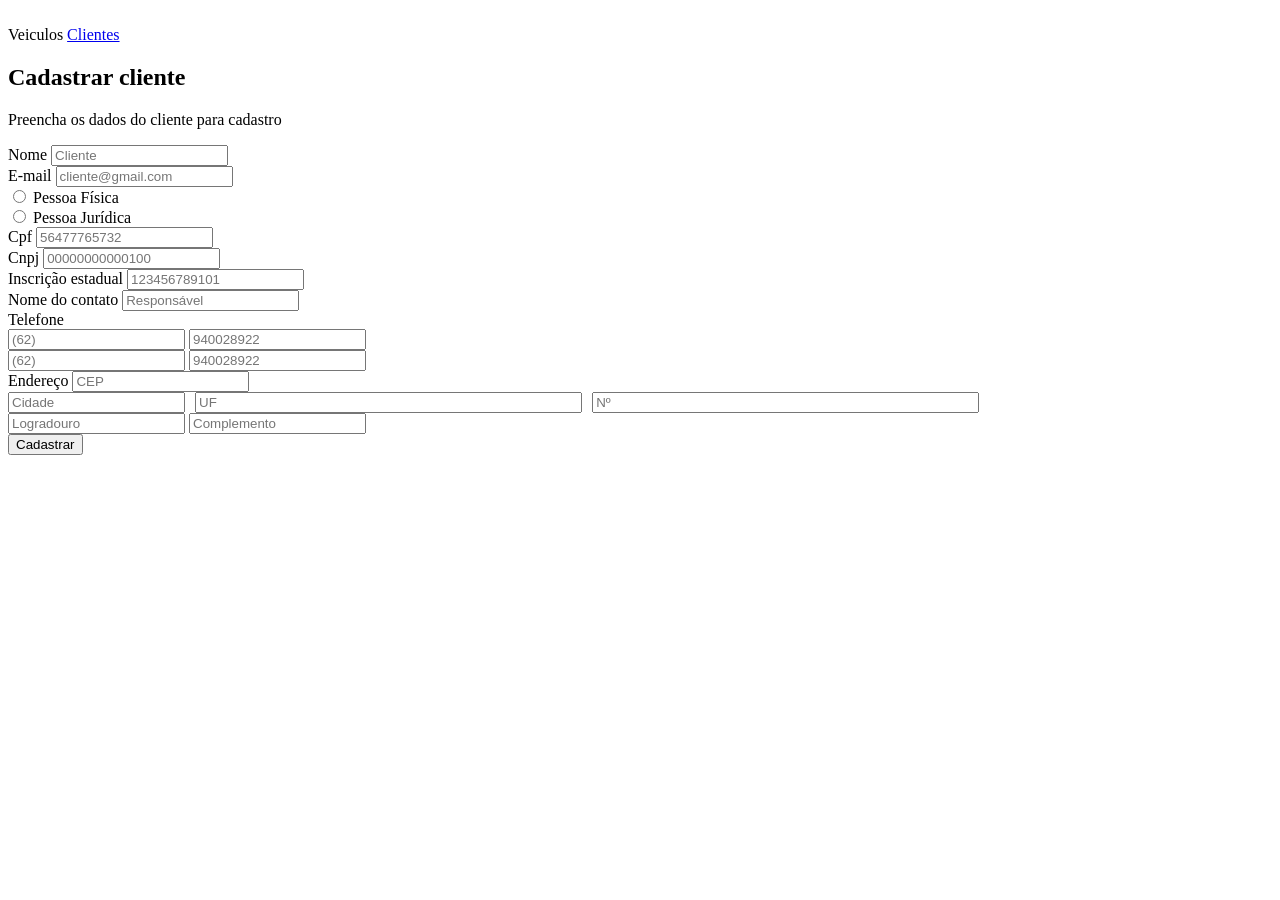
==== src/main/resources/templates/index.html @ 0557a8b2 "add uma tela teste" ====
<!DOCTYPE html>
<html lang="pt-br">
<head>
    <meta charset="UTF-8">
    <meta name="viewport" content="width=device-width, initial-scale=1.0">
    <title>Oficina AutoGyn</title>
    <link rel="stylesheet" href="style.css">
    <link rel="preconnect" href="https://fonts.googleapis.com">
    <link rel="preconnect" href="https://fonts.gstatic.com" crossorigin>
    <link href="https://fonts.googleapis.com/css2?family=Inter:ital,opsz,wght@0,14..32,100..900;1,14..32,100..900&family=Poppins:ital,wght@0,100;0,200;0,300;0,400;0,500;0,600;0,700;0,800;0,900;1,100;1,200;1,300;1,400;1,500;1,600;1,700;1,800;1,900&display=swap" rel="stylesheet">
</head>
<body>
    <main>
        <aside>
            <div>
                <img src="/img/logo.png" alt="" width="80%">
                <span class="linha"></span>
            </div>
            <nav>
                <a class="menu abrirVeiculo" id="veiculos">Veiculos</a>
                <ul class="abrirVeiculo" hidden>
                    <li><a href="veiculoCadAt.html">Cadastrar | Atualizar</a></li>
                    <li><a href="veiculoMarca.html">Marca</a></li>
                    <li><a href="veiculoModelo.html">Modelo</a></li>
                    <li><a href="veiculoLista.html">Listar Veiculos</a></li>
                </ul>
                <a href="clientes.html">Clientes</a>
                <!-- <a class="menu abrirOs" id="os">Ordem de Serviço</a>
                <ul class="abrirOs" hidden>
                    <li><a href="gerencOs.html" class="subMenu gerencOs">Gerenciamento de OS</a></li>
                    <li><a href="controleExOs.html" class="subMenu">Controle de execução da OS</a></li>
                </ul>
                <a href="estoque.html">Estoque</a>
                <a href="controle.html">Controle</a> -->
            </nav>
        </aside>
        
        <!-- botar required em tudo! -->
    
        <!-- cadastro de cliente -->
        <section class="clientes">
            <form action="/cliente" method="POST">
                <div class="conteudoCli">
                    <div>
                        <div>
                            <div>
                                <h1>Cadastrar cliente</h1>
                                <p>Preencha os dados do cliente para cadastro</p>
                            </div>
                            <div>
                                <label for="nome">Nome</label>
                                <input type="text" id="nome" placeholder="Cliente">
                            </div>
                            <div>
                                <label for="email">E-mail</label>
                                <input type="email" id="email" placeholder="cliente@gmail.com">
                            </div>
                            <div class="radios">
                                <div>
                                    <input type="radio" class="tipoPessoa" id="cpf" name="tipoPessoa" value="cpf">
                                    <label for="cpf">Pessoa Física</label>
                                </div>
                                <div>
                                    <input type="radio" class="tipoPessoa" id="cnpj" name="tipoPessoa" value="cnpj">
                                    <label for="cnpj">Pessoa Jurídica</label>
                                </div>
                            </div>
    
                            <div class="pessoaFisica">
                                <label for="valorCpf">Cpf</label>
                                <input type="number" id="valorCpf" placeholder="56477765732">
                            </div>
    
                            <div class="pessoaJuridica">
                                <div>
                                    <label for="valorCnpj">Cnpj</label>
                                    <input type="number" id="valorCnpj" placeholder="00000000000100">
                                </div>
    
                                <div>
                                    <label for="numInscricao">Inscrição estadual</label>
                                    <input type="number" id="numInscricao" placeholder="123456789101">
                                </div>
    
                                <div>
                                    <label for="contato">Nome do contato</label>
                                    <input type="text" id="contato" placeholder="Responsável">
                                </div>
                            </div>
                            
                            <div class="telefones">
                                <label for="tel">Telefone</label>
                                <div>
                                    <div>
                                        <input type="number" id="tel" placeholder="(62)">
                                        <input type="number" id="tel" placeholder="940028922">
                                    </div>
                                    <div>
                                        <input type="number" id="tel" placeholder="(62)">
                                        <input type="number" id="tel" placeholder="940028922">
                                    </div>
                                </div>
                            </div>
                        </div>
                        <span class="linha"></span>
                        <div>
                            <div class="endereco">
                                <label for="endereco">Endereço</label>
                                <input type="number" id="endereco" placeholder="CEP">
                                <div style="display: flex; flex-direction: row; gap: 10px;">
                                    <input type="text" id="endereco" placeholder="Cidade">
                                    <input type="text" id="endereco" placeholder="UF" style="width: 30%;">
                                    <input type="number" id="endereco" placeholder="Nº" style="width: 30%;">
                                </div>
                                <input type="text" id="endereco" placeholder="Logradouro">
                                <input type="text" id="endereco" placeholder="Complemento">
                            </div>
                            <button>Cadastrar</button>
                        </div>
                    </div>
                </div>
    
            </form>
        </section>

        <section class="gerencOs" style="display: none;">
            <h1>Gerenciamento de OS</h1>
            <div class="listagem">
                <div>
                    <div>
                        <p>Cliente</p>
                        <p>Carro(marca/modelo)</p>
                        <p>Status</p>
                        <p>Total</p>
                    </div>
                    <form>
                        <p>dentro form</p>
                    </form>
                </div>

                <div>
                    <div>
                        <p>Cliente</p>
                        <p>Carro(marca/modelo)</p>
                        <p>Status</p>
                        <p>Total</p>
                    </div>
                    <form style="display: none;">
                        <p>dentroFrom</p>
                    </form>
                </div>
            </div>
            <!-- <form>
                <div class="conteudo">
                    <div>
                        <div class="radios">
                            <div>
                                <input type="radio" class="tipoPessoa" id="cpf" name="tipoPessoa" value="cpf">
                                <label for="cpf">Pessoa Física</label>
                            </div>
                            <div>
                                <input type="radio" class="tipoPessoa" id="cnpj" name="tipoPessoa" value="cnpj">
                                <label for="cnpj">Pessoa Jurídica</label>
                            </div>
                        </div>
                        <div>
                            <label for="nome">Nome</label>
                            <input type="text" id="nome">
                        </div>
                        <div class="telefones">
                            <label for="tel">Telefone</label>
                            <div>
                                <div>
                                    <input type="number" id="tel">
                                    <input type="number" id="tel">
                                </div>
                                <div>
                                    <input type="number" id="tel">
                                    <input type="number" id="tel">
                                </div>
                            </div>
                        </div>
                        <div>
                            <label for="email">E-mail</label>
                            <input type="email" id="email">
                        </div>
                        <div class="endereco">
                            <label for="endereco">Endereço</label>
                            <input type="text" id="endereco" placeholder="Logradouro">
                            <input type="text" id="endereco" placeholder="Complemento">
                            <input type="text" id="endereco" placeholder="Cidade">
                            <input type="text" id="endereco" placeholder="UF">
                            <input type="number" id="endereco" placeholder="CEP">
                            <input type="number" id="endereco" placeholder="Número">
                        </div>

                        <div class="pessoaFisica">
                            <label for="valorCpf">Cpf</label>
                            <input type="number" id="valorCpf">
                        </div>

                        <div class="pessoaJuridica">
                            <div>
                                <label for="valorCnpj">Cnpj</label>
                                <input type="number" id="valorCnpj">
                            </div>

                            <div>
                                <label for="numInscricao">Inscrição estadual</label>
                                <input type="number" id="numInscricao">
                            </div>

                            <div>
                                <label for="contato">Nome do contato</label>
                                <input type="text" id="contato">
                            </div>
                        </div>
                    </div>
                </div>
    
                <button>Cadastrar</button>
            </form> -->
        </section>
    </main>

    <script src="script.js"></script>
</body>
</html>
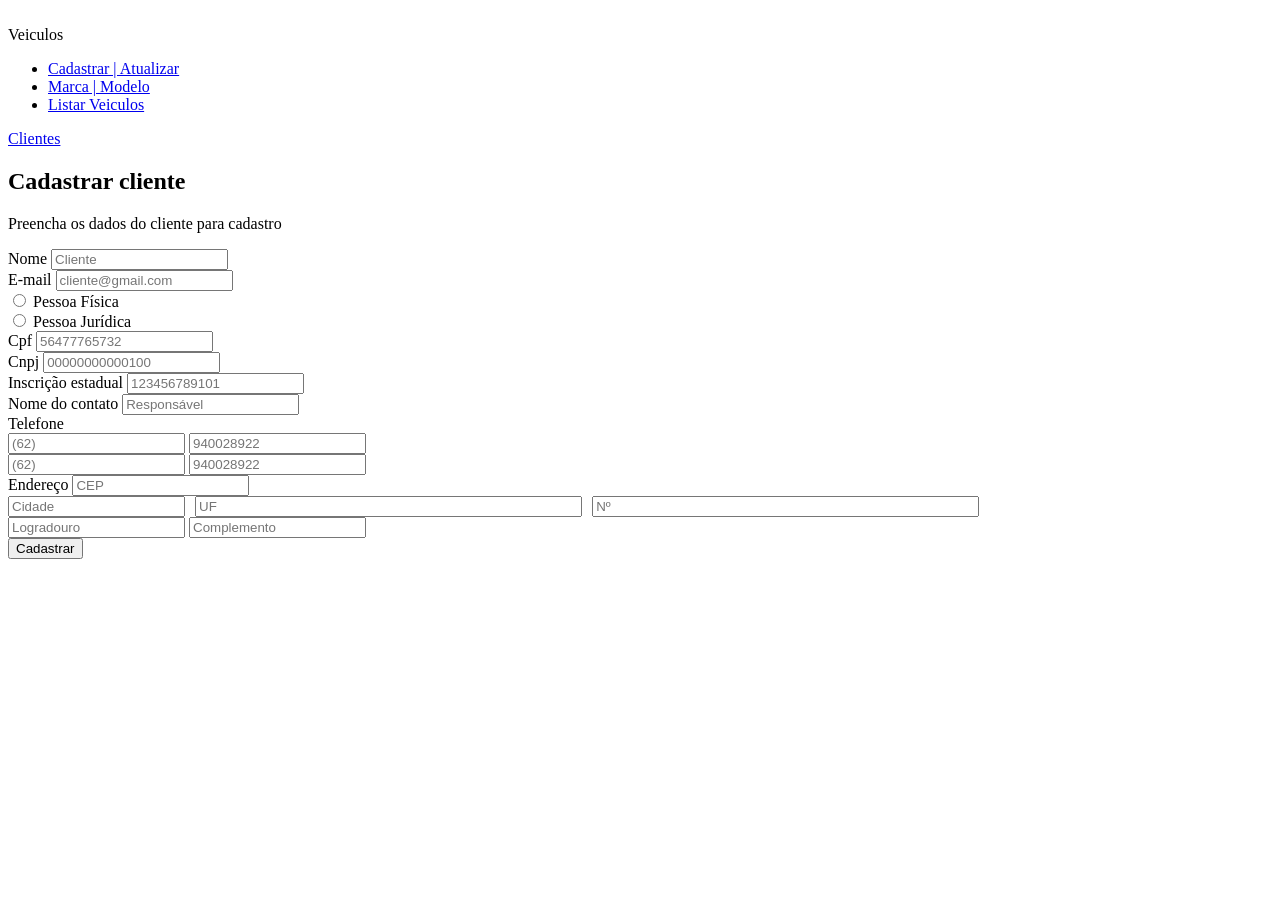
==== commit e76b4e8f: "atualizando com mais telas (ainda nao completamente finalizadas)" ====
--- a/src/main/resources/templates/index.html
+++ b/src/main/resources/templates/index.html
@@ -18,10 +18,9 @@
             </div>
             <nav>
                 <a class="menu abrirVeiculo" id="veiculos">Veiculos</a>
-                <ul class="abrirVeiculo" hidden>
-                    <li><a href="veiculoCadAt.html">Cadastrar | Atualizar</a></li>
-                    <li><a href="veiculoMarca.html">Marca</a></li>
-                    <li><a href="veiculoModelo.html">Modelo</a></li>
+                <ul class="abrirVeiculo">
+                    <li><a href="veiculoCadAt.html" class="selecionado">Cadastrar | Atualizar</a></li>
+                    <li><a href="veiculoMarMo.html">Marca | Modelo</a></li>
                     <li><a href="veiculoLista.html">Listar Veiculos</a></li>
                 </ul>
                 <a href="clientes.html">Clientes</a>
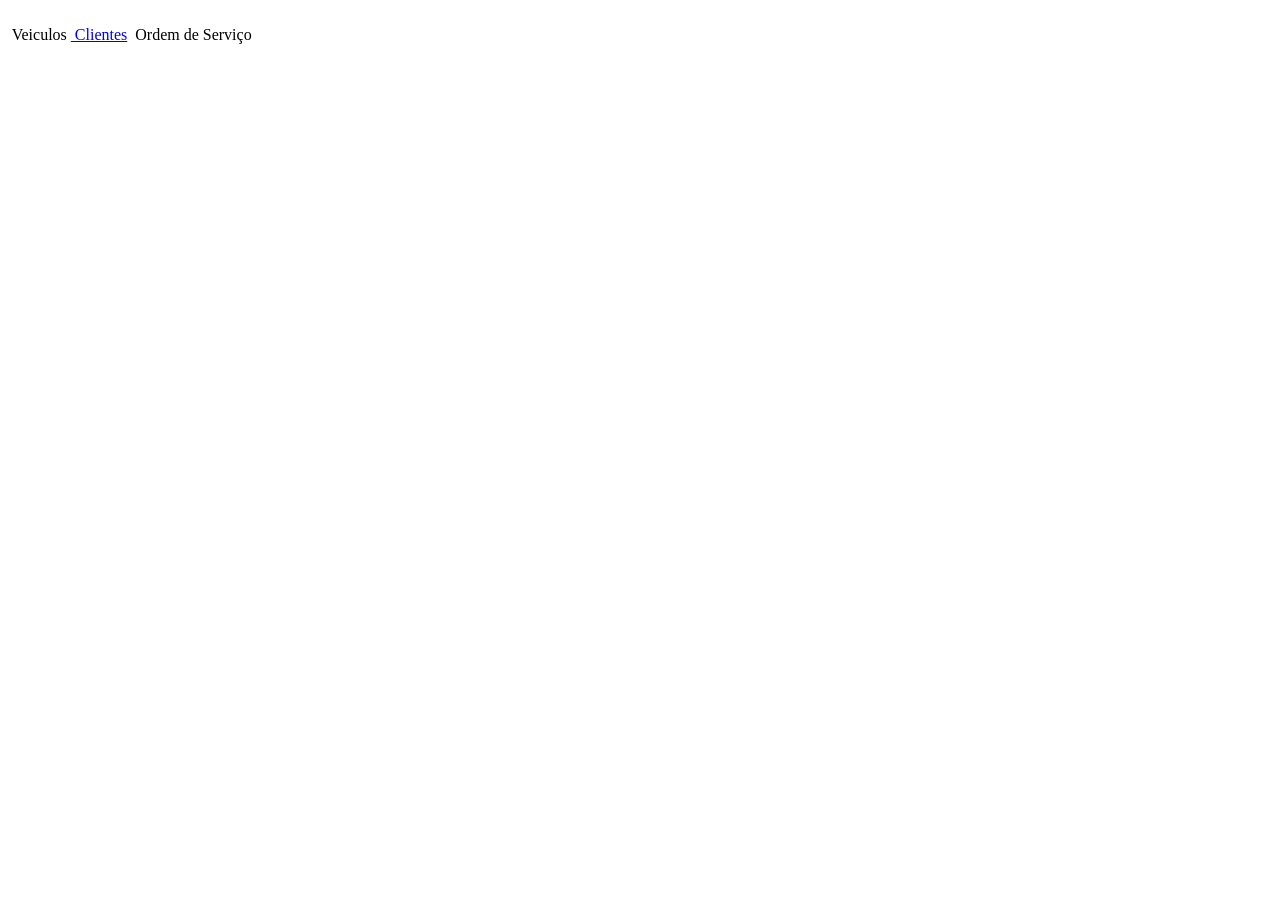
==== commit 60707a32: "adicionando as rotas com os html" ====
--- a/src/main/resources/templates/index.html
+++ b/src/main/resources/templates/index.html
@@ -17,110 +17,27 @@
                 <span class="linha"></span>
             </div>
             <nav>
-                <a class="menu abrirVeiculo" id="veiculos">Veiculos</a>
-                <ul class="abrirVeiculo">
-                    <li><a href="veiculoCadAt.html" class="selecionado">Cadastrar | Atualizar</a></li>
-                    <li><a href="veiculoMarMo.html">Marca | Modelo</a></li>
-                    <li><a href="veiculoLista.html">Listar Veiculos</a></li>
+                <a class="menu abrirVeiculo" id="veiculos"><img src="/img/veiculo.svg" alt="" width="20"> Veiculos</a>
+                <ul class="abrirVeiculo" hidden>
+                    <li><a href="veiculoCadAt">Cadastrar | Atualizar</a></li>
+                    <li><a href="veiculoMarca">Marca</a></li>
+                    <li><a href="veiculoModelo">Modelo</a></li>
+                    <li><a href="acessorios">Acessórios</a></li>
+                    <li><a href="veiculoLista">Listar Veiculos</a></li>
                 </ul>
-                <a href="clientes.html">Clientes</a>
-                <!-- <a class="menu abrirOs" id="os">Ordem de Serviço</a>
+                <a href="clientes"><img src="/img/cliente.svg" alt="" width="20"> Clientes</a>
+                <a class="menu abrirOs" id="os"><img src="/img/ordem.svg" alt="" width="20"> Ordem de Serviço</a>
                 <ul class="abrirOs" hidden>
-                    <li><a href="gerencOs.html" class="subMenu gerencOs">Gerenciamento de OS</a></li>
-                    <li><a href="controleExOs.html" class="subMenu">Controle de execução da OS</a></li>
+                    <li><a href="cadasSerPe">Serviço | Peça</a></li>
+                    <li><a href="gerencOs">Gerenciamento de OS</a></li>
+                    <li><a href="controleExOs">Controle de execução da OS</a></li>
                 </ul>
-                <a href="estoque.html">Estoque</a>
-                <a href="controle.html">Controle</a> -->
+                <!-- <a href="estoque">Estoque</a>
+                <a href="controle">Controle</a> -->
             </nav>
         </aside>
         
         <!-- botar required em tudo! -->
-    
-        <!-- cadastro de cliente -->
-        <section class="clientes">
-            <form action="/cliente" method="POST">
-                <div class="conteudoCli">
-                    <div>
-                        <div>
-                            <div>
-                                <h1>Cadastrar cliente</h1>
-                                <p>Preencha os dados do cliente para cadastro</p>
-                            </div>
-                            <div>
-                                <label for="nome">Nome</label>
-                                <input type="text" id="nome" placeholder="Cliente">
-                            </div>
-                            <div>
-                                <label for="email">E-mail</label>
-                                <input type="email" id="email" placeholder="cliente@gmail.com">
-                            </div>
-                            <div class="radios">
-                                <div>
-                                    <input type="radio" class="tipoPessoa" id="cpf" name="tipoPessoa" value="cpf">
-                                    <label for="cpf">Pessoa Física</label>
-                                </div>
-                                <div>
-                                    <input type="radio" class="tipoPessoa" id="cnpj" name="tipoPessoa" value="cnpj">
-                                    <label for="cnpj">Pessoa Jurídica</label>
-                                </div>
-                            </div>
-    
-                            <div class="pessoaFisica">
-                                <label for="valorCpf">Cpf</label>
-                                <input type="number" id="valorCpf" placeholder="56477765732">
-                            </div>
-    
-                            <div class="pessoaJuridica">
-                                <div>
-                                    <label for="valorCnpj">Cnpj</label>
-                                    <input type="number" id="valorCnpj" placeholder="00000000000100">
-                                </div>
-    
-                                <div>
-                                    <label for="numInscricao">Inscrição estadual</label>
-                                    <input type="number" id="numInscricao" placeholder="123456789101">
-                                </div>
-    
-                                <div>
-                                    <label for="contato">Nome do contato</label>
-                                    <input type="text" id="contato" placeholder="Responsável">
-                                </div>
-                            </div>
-                            
-                            <div class="telefones">
-                                <label for="tel">Telefone</label>
-                                <div>
-                                    <div>
-                                        <input type="number" id="tel" placeholder="(62)">
-                                        <input type="number" id="tel" placeholder="940028922">
-                                    </div>
-                                    <div>
-                                        <input type="number" id="tel" placeholder="(62)">
-                                        <input type="number" id="tel" placeholder="940028922">
-                                    </div>
-                                </div>
-                            </div>
-                        </div>
-                        <span class="linha"></span>
-                        <div>
-                            <div class="endereco">
-                                <label for="endereco">Endereço</label>
-                                <input type="number" id="endereco" placeholder="CEP">
-                                <div style="display: flex; flex-direction: row; gap: 10px;">
-                                    <input type="text" id="endereco" placeholder="Cidade">
-                                    <input type="text" id="endereco" placeholder="UF" style="width: 30%;">
-                                    <input type="number" id="endereco" placeholder="Nº" style="width: 30%;">
-                                </div>
-                                <input type="text" id="endereco" placeholder="Logradouro">
-                                <input type="text" id="endereco" placeholder="Complemento">
-                            </div>
-                            <button>Cadastrar</button>
-                        </div>
-                    </div>
-                </div>
-    
-            </form>
-        </section>
 
         <section class="gerencOs" style="display: none;">
             <h1>Gerenciamento de OS</h1>
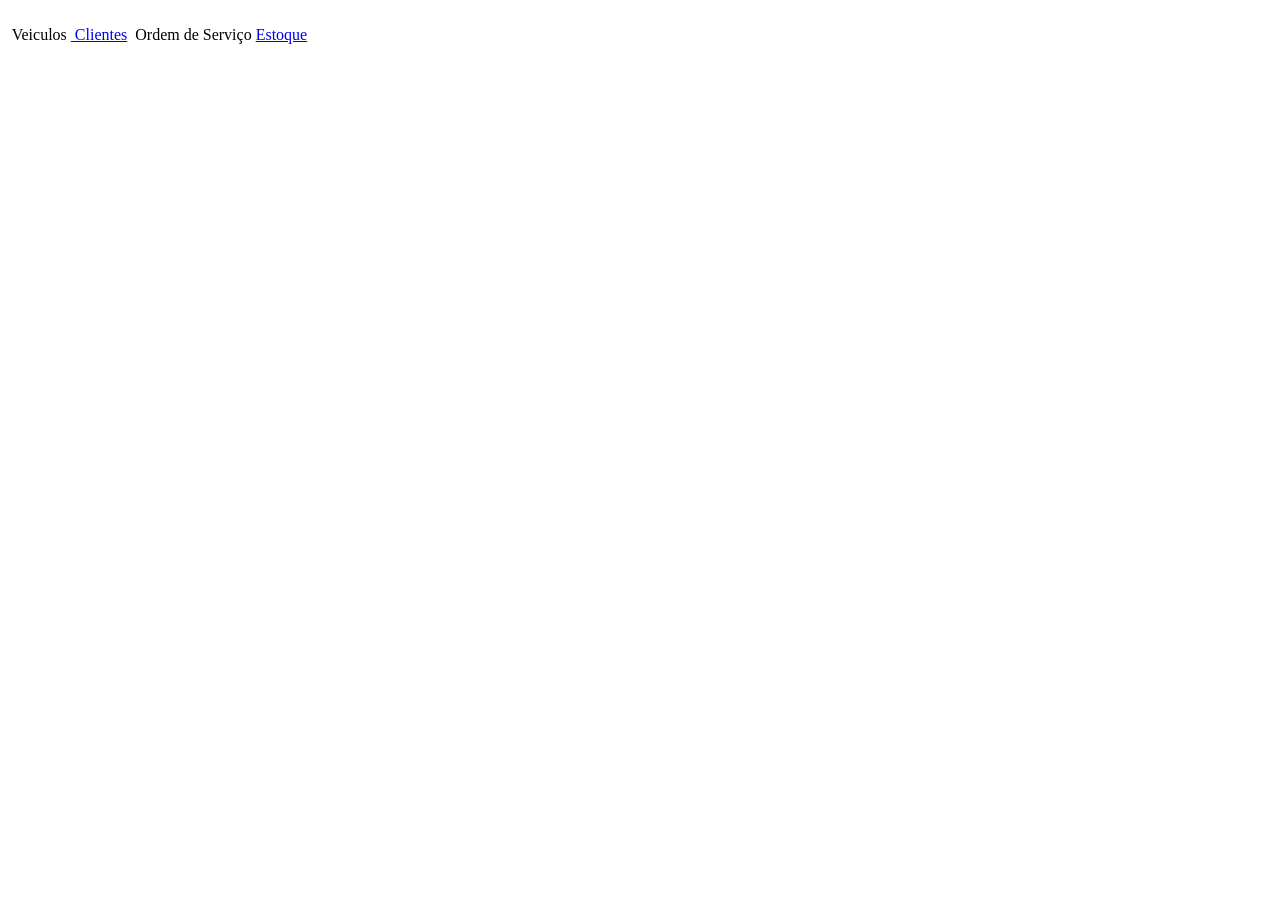
==== commit 422b92c1: "add a ultima tela (ainda nao finalizada), colocado alguns modelos de fetch get pra pegar as informaç" ====
--- a/src/main/resources/templates/index.html
+++ b/src/main/resources/templates/index.html
@@ -20,20 +20,17 @@
                 <a class="menu abrirVeiculo" id="veiculos"><img src="/img/veiculo.svg" alt="" width="20"> Veiculos</a>
                 <ul class="abrirVeiculo" hidden>
                     <li><a href="veiculoCadAt">Cadastrar | Atualizar</a></li>
-                    <li><a href="veiculoMarca">Marca</a></li>
-                    <li><a href="veiculoModelo">Modelo</a></li>
+                    <li><a href="veiculoMarMo">Marca | Modelo</a></li>
                     <li><a href="acessorios">Acessórios</a></li>
                     <li><a href="veiculoLista">Listar Veiculos</a></li>
                 </ul>
                 <a href="clientes"><img src="/img/cliente.svg" alt="" width="20"> Clientes</a>
                 <a class="menu abrirOs" id="os"><img src="/img/ordem.svg" alt="" width="20"> Ordem de Serviço</a>
                 <ul class="abrirOs" hidden>
-                    <li><a href="cadasSerPe">Serviço | Peça</a></li>
+                    <li><a href="cadastroSerPe">Serviços | Peças</a></li>
                     <li><a href="gerencOs">Gerenciamento de OS</a></li>
-                    <li><a href="controleExOs">Controle de execução da OS</a></li>
                 </ul>
-                <!-- <a href="estoque">Estoque</a>
-                <a href="controle">Controle</a> -->
+                <a href="estoque"><img src="/img/estoque.svg" alt="" width="20">Estoque</a>
             </nav>
         </aside>
         
